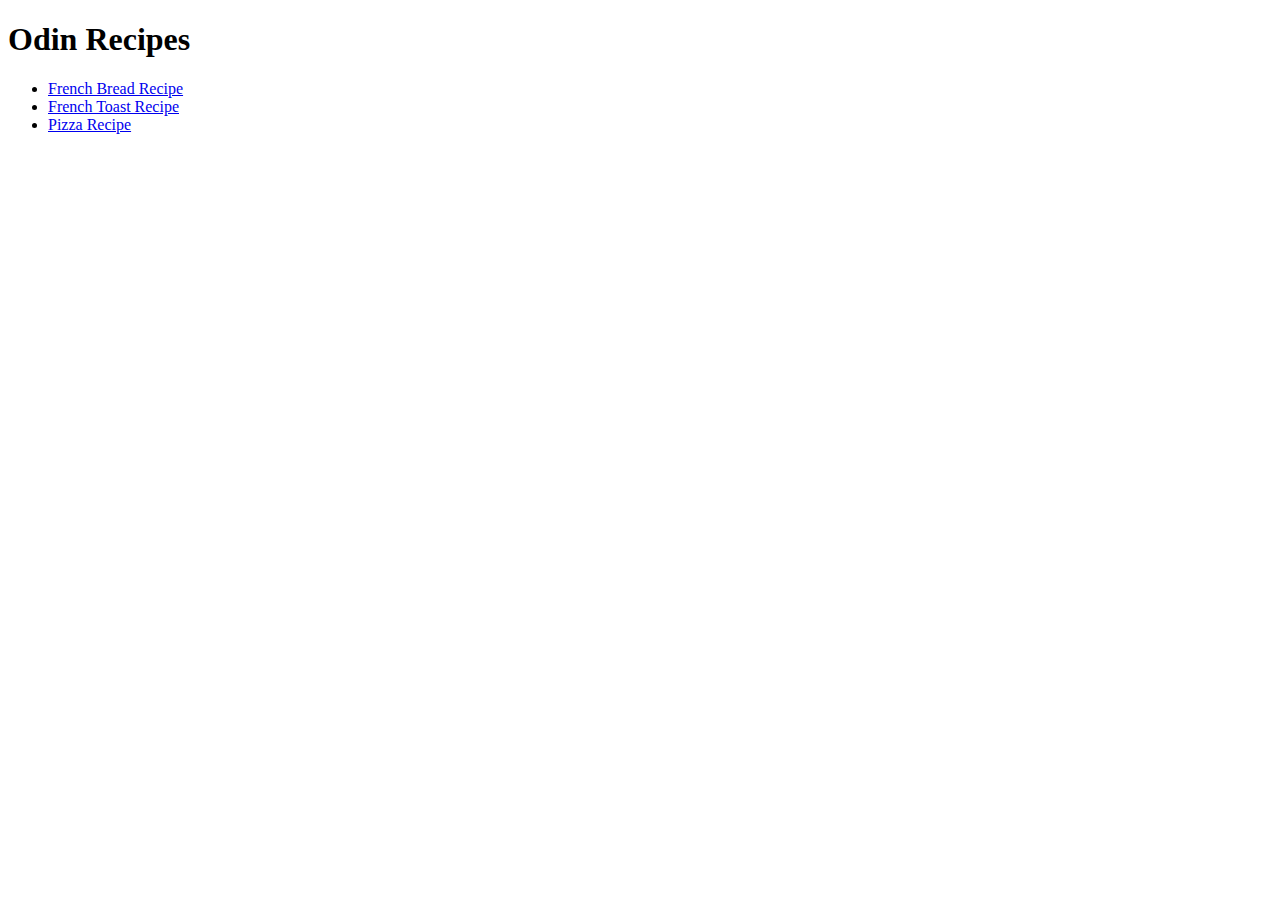
==== index.html @ 5c0f2006 "Added links to pages" ====
<!DOCTYPE html>
<html lang="en">
<head>
  <meta charset="UTF-8"><!--Unicode Transformation Format – 8-bit. Is a Encoding standard for electronic communication. Tells the coder what to decode/encode with.-->
  <meta name="viewport" content="width=device-width, initial-scale=1.0">
  <title>odin recipes</title>
</head>
<body>
  <h1>Odin Recipes</h1>

  <ul>
    <li><a href="recipes/frenchbread.html">French Bread Recipe</a></li> <!--Since frenchbread.html is only in one subfolder inside the same directory, it can be linked by just selecting the folder witout moving up directories using "./"-->
    <li><a href="recipes/frenchtoast.html">French Toast Recipe</a></li>
    <li><a href="recipes/pizza.html">Pizza Recipe</a></li>
  </ul>
</body>
</html>
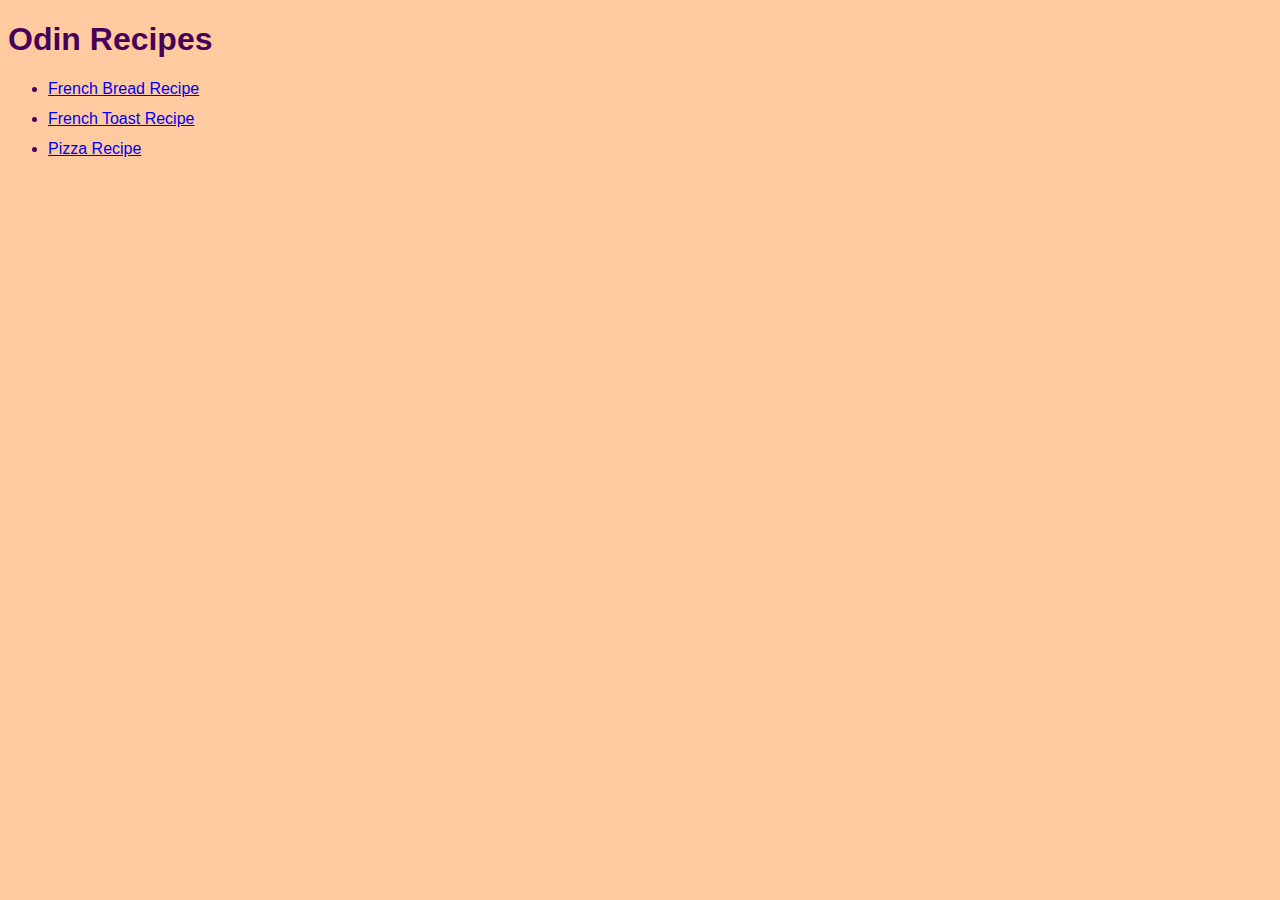
==== commit 3c2194c6: "Stylesheet created and linked for all sites" ====
--- a/index.html
+++ b/index.html
@@ -2,6 +2,7 @@
 <html lang="en">
 <head>
   <meta charset="UTF-8"><!--Unicode Transformation Format – 8-bit. Is a Encoding standard for electronic communication. Tells the coder what to decode/encode with.-->
+  <link rel="stylesheet" href="recipes/styles.css">
   <meta name="viewport" content="width=device-width, initial-scale=1.0">
   <title>odin recipes</title>
 </head>
--- a/recipes/styles.css
+++ b/recipes/styles.css
@@ -0,0 +1,13 @@
+* {
+  font-family: Tahoma, sans-serif;
+
+}
+
+html {
+  background-color: rgb(255, 202, 159);
+  color: rgb(70, 0, 88)
+}
+
+li {
+  margin-top: 12px;
+}